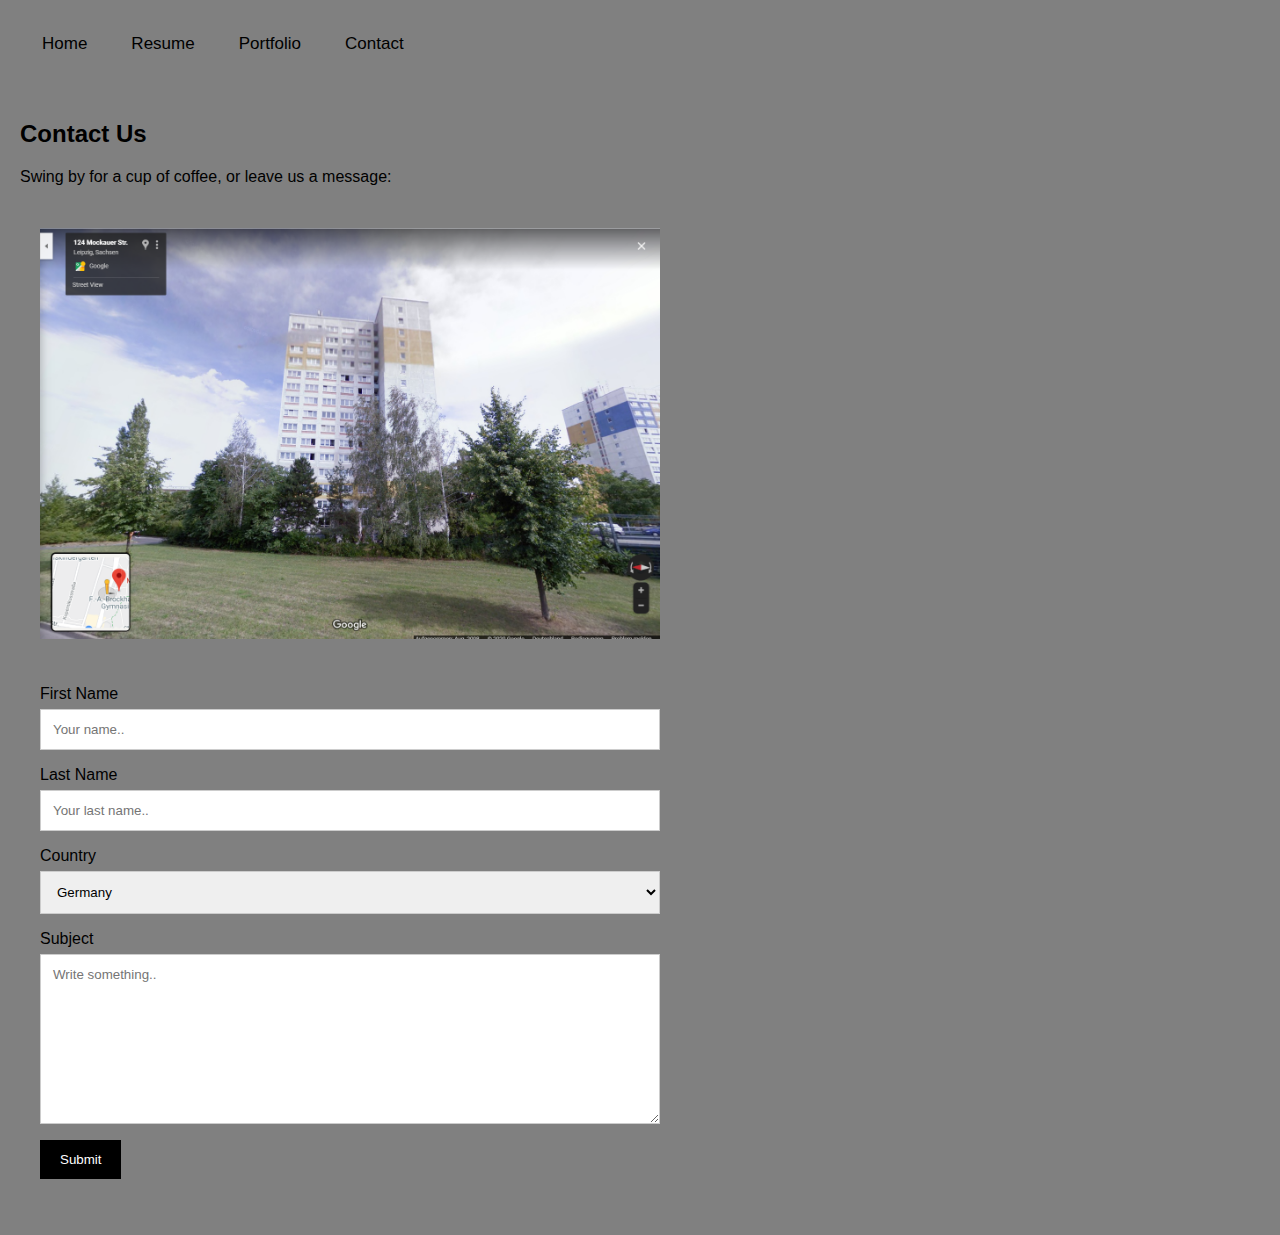
==== contact.html @ 57ea6fd5 "Add files via upload" ====
<html lang="en">
  <head>
    <meta charset="UTF-8" />
    <meta name="viewport" content="width=device-width, initial-scale=1.0" />
    <meta http-equiv="X-UA-Compatible" content="ie=edge" />
    <title>Contact</title>
    <link rel="stylesheet" href="contact.css" />
  </head>
  <body>
    <div class="container">
        <div class="container">
            <div class="topnav">
            <a href="index.html">Home</a>
            <a href="resume.html">Resume</a>
              <a href="Portfolio.html">Portfolio</a>
              <a href="contact.html">Contact</a>
        </div>
    <div style="text-align:left">

        <br>
        <br>
        <h2>Contact Us</h2>
        <p>Swing by for a cup of coffee, or leave us a message:</p>
      </div>
      <div class="row">
        <div class="column">
          <img src="mapa.png" style="width:100%" />
        </div>
        <div class="column">
          <form action="/action_page.php">
            <label for="fname">First Name</label>
            <input
              type="text"
              id="fname"
              name="firstname"
              placeholder="Your name.."
            />
            <label for="lname">Last Name</label>
            <input
              type="text"
              id="lname"
              name="lastname"
              placeholder="Your last name.."
            />
            <label for="country">Country</label>
            <select id="country" name="country">
              <option value="germany">Germany</option>
              <option value="usa">USA</option>
              <option value="brazil">Brazil</option>
            </select>
            <label for="subject">Subject</label>
            <textarea
              id="subject"
              name="subject"
              placeholder="Write something.."
              style="height:170px"
            ></textarea>
            <input type="submit" value="Submit" />
          </form>
        </div>
      </div>
    </div>
  </body>
</html>
---- contact.css ----
/* Position the navbar container inside the image */
.container {
  width: auto;
  background-color: gray;
}

body {
  margin: 0%;
}
/* The navbar */
.topnav {
  overflow: hidden;
  background-color: gray;
}

/* Navbar links */
.topnav a {
  float: left;
  color: black;
  text-align: center;
  padding: 14px 22px 10px;
  text-decoration: none;
  font-size: 17px;
  font-family: Arial, Helvetica, sans-serif;
}

.topnav a:hover {
  background-color: black;
  color: gray;
}

/* Style inputs */
input[type="text"],
select,
textarea {
  width: 100%;
  padding: 12px;
  border: 1px solid #ccc;
  margin-top: 6px;
  margin-bottom: 16px;
  resize: vertical;
  font-family: Arial, Helvetica, sans-serif;
}

input[type="submit"] {
  background-color: black;
  color: white;
  padding: 12px 20px;
  border: none;
  cursor: pointer;
}

input[type="submit"]:hover {
  background-color: gray;
}

/* Style the container/contact section */
.container {
  background-color: gray;
  padding: 10px;
}

/* Create two columns that float next to eachother */
.column {
  float: left;
  width: 50%;
  margin-top: 6px;
  padding: 20px;
  font-family: Arial, Helvetica, sans-serif;
}

/* Clear floats after the columns */
.row:after {
  content: "";
  display: table;
  clear: both;
}

h2 {
  font-family: Arial, Helvetica, sans-serif;
}

p {
  font-family: Arial, Helvetica, sans-serif;
}

/* Responsive layout - when the screen is less than 600px wide, make the two columns stack on top of each other instead of next to each other */
@media screen and (max-width: 600px) {
  .column,
  input[type="submit"] {
    width: 100%;
    margin-top: 0;
  }
  /* The navbar */
  .topnav {
    overflow: hidden;
    background-color: #333;
  }

  /* Navbar links */
  .topnav a {
    float: left;
    color: #f2f2f2;
    text-align: center;
    padding: 14px 16px;
    text-decoration: none;
    font-size: 17px;
    font-family: Arial, Helvetica, sans-serif;
  }

  .topnav a:hover {
    background-color: #ddd;
    color: black;
  }
}
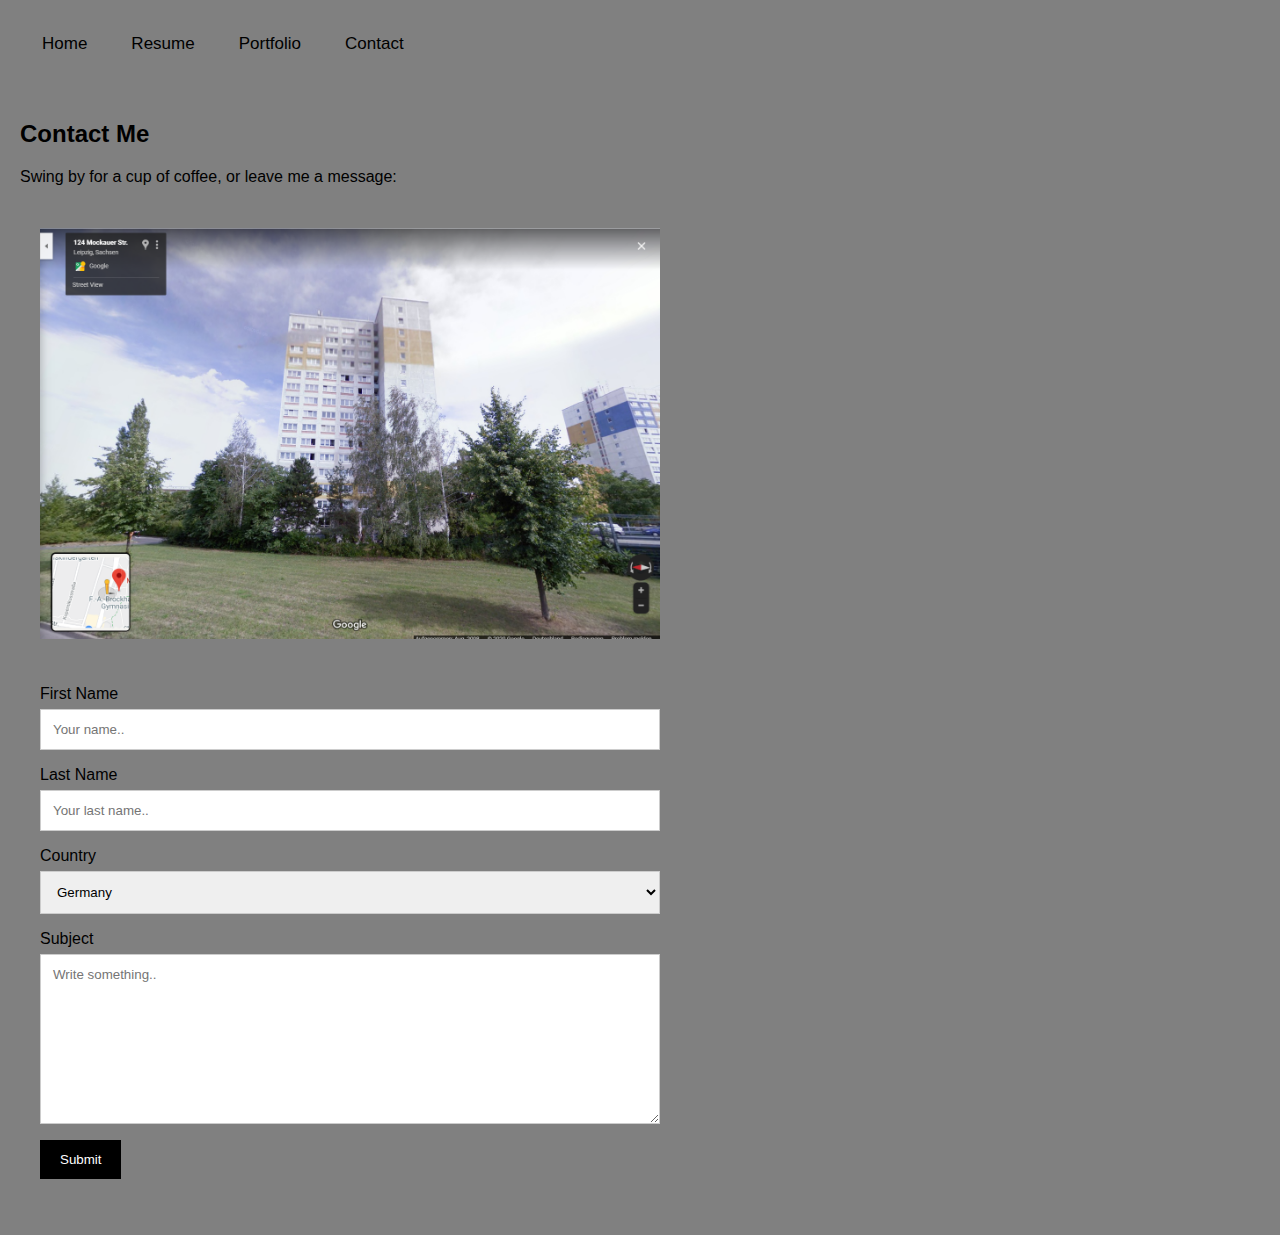
==== commit 9193ba7e: "Add files via upload" ====
--- a/contact.html
+++ b/contact.html
@@ -5,6 +5,7 @@
     <meta http-equiv="X-UA-Compatible" content="ie=edge" />
     <title>Contact</title>
     <link rel="stylesheet" href="contact.css" />
+    <link rel="shortcut icon" type="image/png" href="pedropb2.jpg" />
   </head>
   <body>
     <div class="container">
@@ -19,8 +20,8 @@
 
         <br>
         <br>
-        <h2>Contact Us</h2>
-        <p>Swing by for a cup of coffee, or leave us a message:</p>
+        <h2>Contact Me</h2>
+        <p>Swing by for a cup of coffee, or leave me a message:</p>
       </div>
       <div class="row">
         <div class="column">
